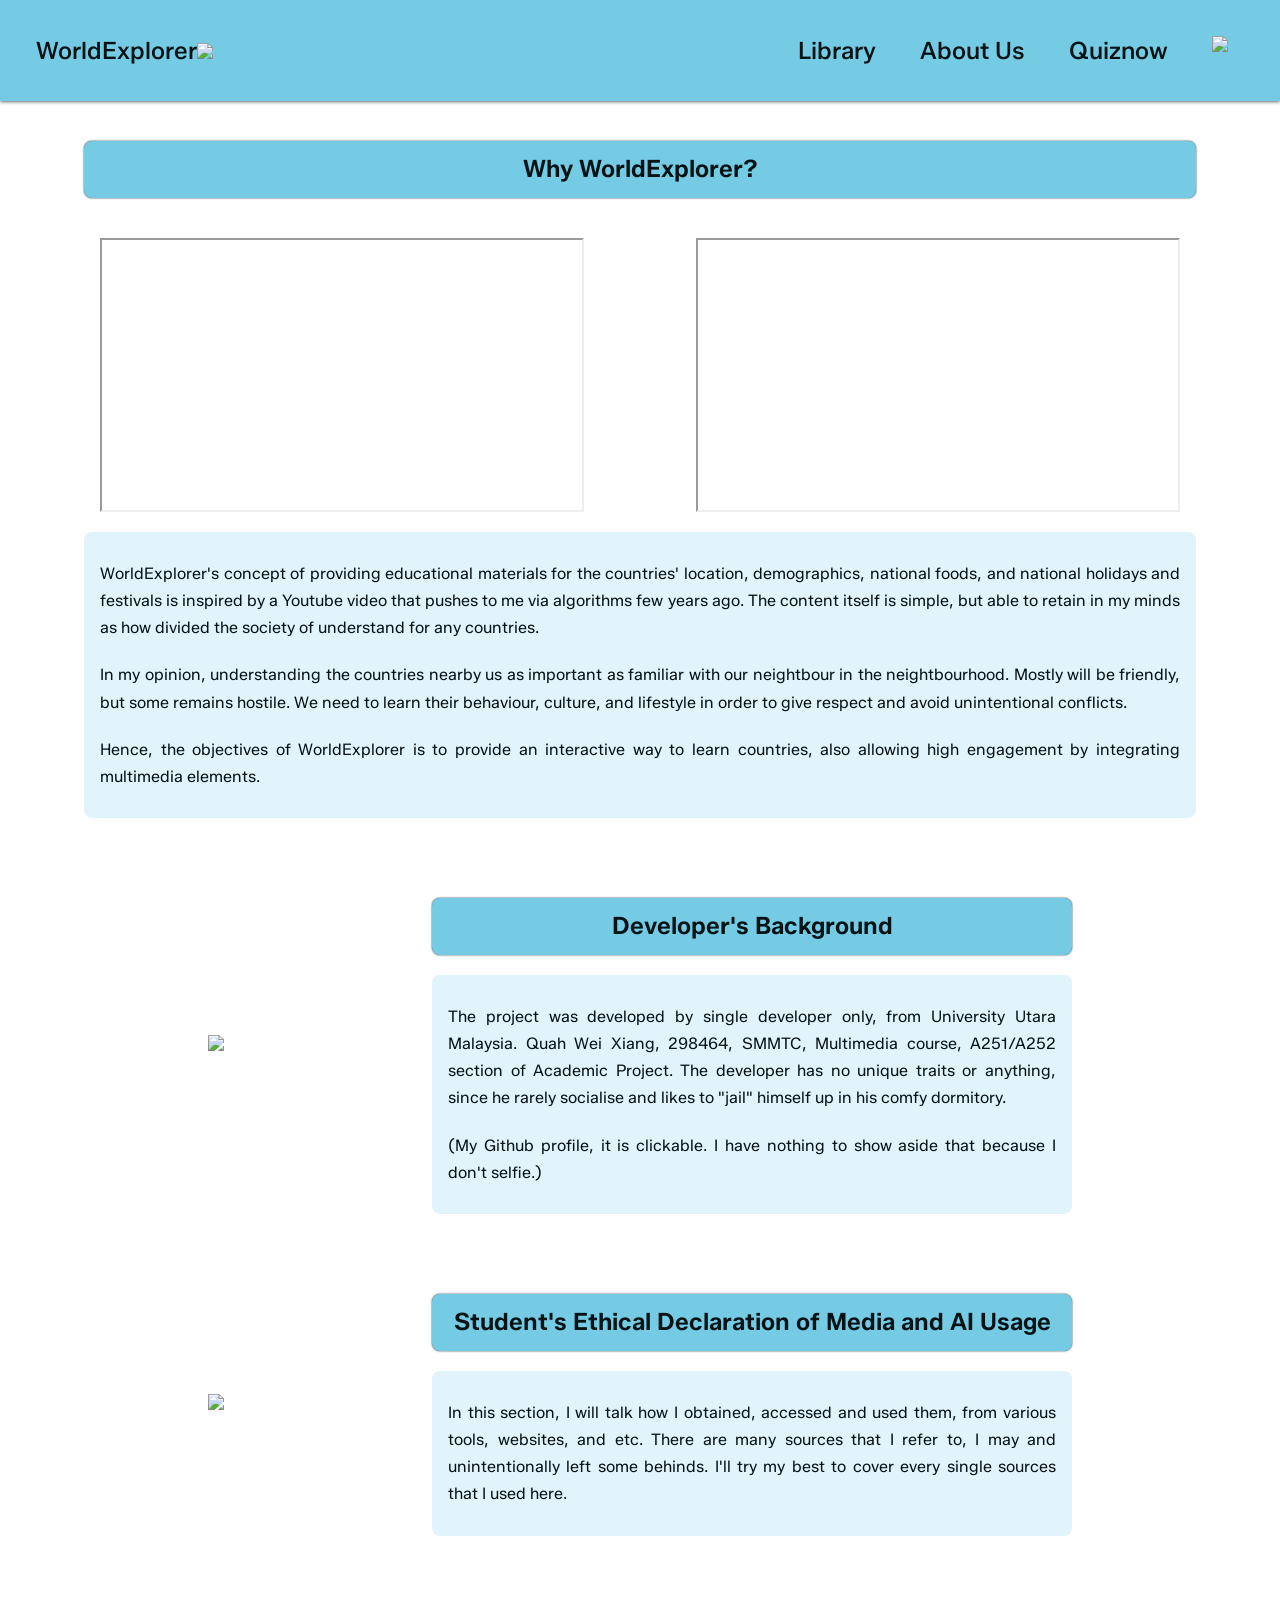
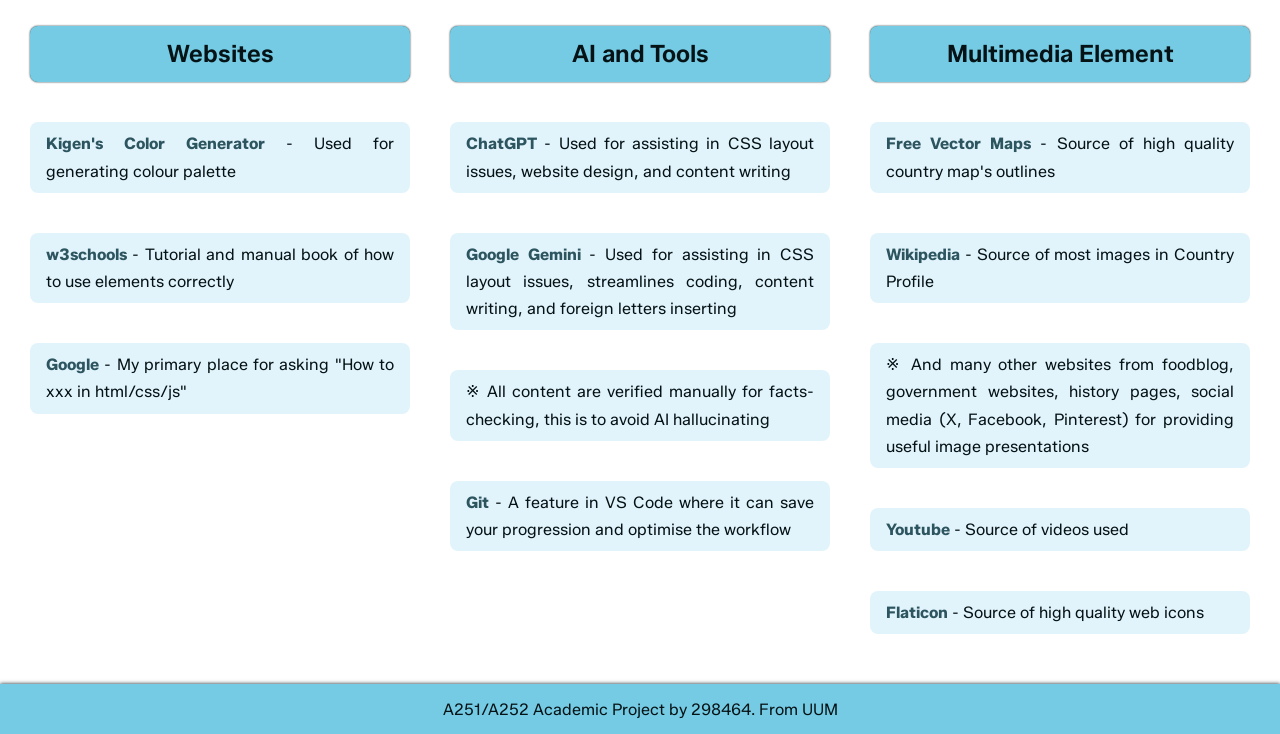
==== about.html @ a25328f9 "Add files via upload" ====
<!DOCTYPE html>
<html>
    <head>
        <title>
            WorldExplorer
        </title>
        <meta name="viewport" content="width=device-width, initial-scale=1.0">
        <link rel="stylesheet" href="css/header.css">
        <link rel="stylesheet" href="css/body.css">
        <link rel="stylesheet" href="css/footer.css">
        <link rel="stylesheet" href="css/aboutus.css">
        <link rel="preconnect" href="https://fonts.googleapis.com">
        <link rel="preconnect" href="https://fonts.gstatic.com" crossorigin>
        <link href="https://fonts.googleapis.com/css2?family=Pacifico&family=Zalando+Sans:ital,wght@0,200..900;1,200..900&display=swap" rel="stylesheet">
    </head>
    <body>
        <div class="header">
            <div class="header-accessibility">
                <a class="website-title" href="index.html">
                    WorldExplorer
                    <img src="https://res.cloudinary.com/dyghlzxwz/image/upload/q_auto/f_auto/v1775018449/logo_k3ezci.png">
                </a>
                <div class="mobile-layout">
                    <img class="hamburger-menu" src="https://res.cloudinary.com/dyghlzxwz/image/upload/q_auto/f_auto/v1775018449/hamburger_wjmt1s.webp">
                </div>
            </div>
            <ul class="website-nav">
                <a href="library.html"><li class="title">Library</li></a>
                <a href="about.html"><li class="title">About Us</li></a>
                <a href="quiznow.html"><li class="title">Quiznow</li></a>
                <a href="profile.html"><li class="icon"><img src="https://res.cloudinary.com/dyghlzxwz/image/upload/q_auto/f_auto/v1775018445/account_bq0dkm.png"></li></a>
            </ul>
        </div>
        <div class="about-us-webpages">
            <div class="about-us-header">
                <div class="title">
                        Why WorldExplorer?
                </div>
                <div class="media">
                    <iframe width="480" height="270" src="https://www.youtube.com/embed/kRh1zXFKC_o" allow="fullscreen"></iframe>
                    <iframe width="480" height="270" src="https://www.youtube.com/embed/-ugJZhL-cbc" allow="fullscreen"></iframe>
                </div>
                <div class="description">
                    <div>
                        WorldExplorer's concept of providing educational materials for the countries' location,
                        demographics, national foods, and national holidays and festivals is inspired by a Youtube
                        video that pushes to me via algorithms few years ago. The content itself is simple, but able to
                        retain in my minds as how divided the society of understand for any countries.
                    </div>
                    <div>
                        In my opinion, understanding the countries nearby us as important as familiar with our neightbour
                        in the neightbourhood. Mostly will be friendly, but some remains hostile. We need to learn their
                        behaviour, culture, and lifestyle in order to give respect and avoid unintentional conflicts.
                    </div>
                    <div>
                        Hence, the objectives of WorldExplorer is to provide an interactive way to learn countries, also
                        allowing high engagement by integrating multimedia elements.
                    </div>
                </div>
            </div>
            <div class="about-us-section">
                <div class="media">
                    <a class="visit-github" href="https://github.com/riuly9487" target="_blank"><img src="https://res.cloudinary.com/dyghlzxwz/image/upload/q_auto/f_auto/v1775018448/githubimage_zgbq5j.png"></a>
                </div>
                <div class="content">
                    <div class="title">
                        Developer's Background
                    </div>
                    <div class="description">
                        <div>
                            The project was developed by single developer only, from University Utara Malaysia.
                            Quah Wei Xiang, 298464, SMMTC, Multimedia course, A251/A252 section of Academic Project.
                            The developer has no unique traits or anything, since he rarely socialise and likes to 
                            "jail" himself up in his comfy dormitory.
                        </div>
                        <div>
                            (My Github profile, it is clickable. I have nothing to show aside that because I don't selfie.)
                        </div>
                    </div>
                </div>
            </div>
            <div class="about-us-section">
                <div class="media">
                    <a><img src="https://res.cloudinary.com/dyghlzxwz/image/upload/q_auto/f_auto/v1775018448/ethicusage_kel69z.webp"></a>
                </div>
                <div class="content">
                    <div class="title">
                        Student's Ethical Declaration of Media and AI Usage
                    </div>
                    <div class="description">
                        <div>
                            In this section, I will talk how I obtained, accessed and used them, from various tools, websites,
                            and etc. There are many sources that I refer to, I may and unintentionally left some behinds. I'll try
                            my best to cover every single sources that I used here.
                        </div>
                    </div>
                </div>
            </div>
            <div class="ethical-usage-section">
                <div class="row">
                    <div class="title">
                        Websites
                    </div>
                    <div class="content">
                        <a href="https://kigen.design/color" target="_blank">Kigen's Color Generator</a>
                        - Used for generating colour palette
                    </div>
                    <div class="content">
                        <a href="https://www.w3schools.com/" target="_blank">w3schools</a>
                        - Tutorial and manual book of how to use elements correctly
                    </div>
                    <div class="content">
                        <a href="https://google.com/" target="_blank">Google</a>
                        - My primary place for asking "How to xxx in html/css/js"
                    </div>
                </div>
                <div class="row">
                    <div class="title">
                        AI and Tools
                    </div>
                    <div class="content">
                        <a href="https://chatgpt.com/" target="_blank">ChatGPT</a>
                        - Used for assisting in CSS layout issues, website design, and content writing
                    </div>
                    <div class="content">
                        <a href="https://gemini.google.com/app" target="_blank">Google Gemini</a>
                        - Used for assisting in CSS layout issues, streamlines coding, content writing, and foreign letters inserting
                    </div>
                    <div class="content">
                        ※ All content are verified manually for facts-checking, this is to avoid AI hallucinating
                    </div>
                    <div class="content">
                        <a>Git</a>
                        - A feature in VS Code where it can save your progression and optimise the workflow
                    </div>
                </div>
                <div class="row">
                    <div class="title">
                        Multimedia Element
                    </div>
                    <div class="content">
                        <a href="https://freevectormaps.com/?ref=logo" target="_blank">Free Vector Maps</a>
                        - Source of high quality country map's outlines
                    </div>
                    <div class="content">
                        <a href="https://www.wikipedia.org/" target="_blank">Wikipedia</a>
                        - Source of most images in Country Profile
                    </div>
                    <div class="content">
                        ※ And many other websites from foodblog, government websites, history pages, social media
                        (X, Facebook, Pinterest) for providing useful image presentations
                    </div>
                    <div class="content">
                        <a href="https://www.youtube.com/" target="_blank">Youtube</a>
                        - Source of videos used
                    </div>
                    <div class="content">
                        <a href="https://www.flaticon.com/free-icons/web" target="_blank">Flaticon</a>
                        - Source of high quality web icons
                    </div>
                </div>
            </div>
        </div>
        <div class="footer">
            <a href="about.html">A251/A252 Academic Project by 298464. From UUM</a>
        </div>
        <script type="module" src="js/aboutus.js"></script>
    </body>
</html>
---- css/header.css ----
@import './color.css';

.header {
    display: flex;
    justify-content: space-between;
    align-items: center;

    font-size: 24px;
    font-weight: 500;

    background-color: var(--seagull-30);

    padding: 24px;
    box-shadow: 0px 0px 4px var(--seagull-100);
    margin-bottom: 8px;
}

.header > div {
    flex: 1;

}

.header-accessibility {
    display: flex;
    justify-content: space-between;
    align-items: center;

}

.mobile-layout {
    display: none;
    
    cursor: pointer;
}

.mobile-layout img {
    width: 24px;
    height: 24px;

    padding: 0px 12px;

}

.website-title {
    display: flex;
    align-items: center;

    border-radius: 48px;
    padding: 0px 12px;

    cursor: pointer;

    transition: background-color 0.5s ease, color 0.5s ease, box-shadow 0.2s ease, scale 0.2s ease;
}

.website-title img {
    display: flex;
    align-items: center;

    width: 64px;
}

.website-nav {
    display: grid;
    grid-template-columns: auto auto auto auto;
    gap: 20px;

    list-style: none;
}

ul {
    display: block;
    margin: 0;
    padding: 0;
}

li {
    display: flex;
    align-items: center;

    border-radius: 48px;
    padding: 12px;

    transition: background-color 0.5s ease, color 0.5s ease, box-shadow 0.2s ease, scale 0.2s ease;
}

.website-title:hover, li:hover {
    color: var(--saffron-30);

    background-color: var(--seagull-90);
}

li.icon img {
    display: flex;
    align-items: center;

    width: 32px;

    transition: filter 0.5s ease, box-shadow 0.5s ease, scale 0.2s ease;
}

li.icon:hover img {
    filter: brightness(0) invert(1);
}


.website-title:active, li:active, li.icon img:active {
    color: white;
    
    box-shadow: 5px 5px var(--saffron-30);
    
    scale: 0.9;
}

@media screen and (max-width: 800px) {

    .header {
        flex-direction: column;
        align-items: normal;

        font-size: 16px;

        padding: 0;
    }

    .mobile-layout {
        display: flex;
        justify-content: space-between;

        padding: 12px;
    }

    .website-title img {
        width: 24px;
    }

    .website-nav {
        display: none;
        flex-direction: column;
        justify-content: center;
        align-items: center;

        background-color: var(--seagull-40);
    }

    .website-nav.visible {
        display: flex;
    }

}
---- css/body.css ----
@import './color.css';

body {
    color: var(--seagull-110);
    font-family: Zalando Sans, Noto Sans SC, sans-serif, Arial;

    margin: 0;
}

a:hover, a:active, a:visited, a:link {
    text-decoration: none;
    color: var(--seagull-110);
}
---- css/footer.css ----
@import './color.css';

.footer {
    display: flex;
    justify-content: center;
    align-items: center;

    height: 50px;
    
    background-color: var(--seagull-30);

    margin-top: 8px;
    box-shadow: 0px 0px 4px var(--seagull-100);
}

@media screen and (max-width: 800px) {
    .footer {
        font-size: 12px;
    }
    
}
---- css/aboutus.css ----
@import './color.css';

.about-us-webpages {
    display: flex;
    flex-direction: column;

    font-size: 16px;
    line-height: 1.7;
    text-align: justify;

    margin: 20px 0;
}

.about-us-header {
    display: flex;
    flex-direction: column;
    justify-content: center;
    align-items: center;

    text-align: justify;

    margin-bottom: 60px;
}

.about-us-header .title {
    width: 1080px;
}

.about-us-header .title,
.about-us-section .title,
.ethical-usage-section .row .title {
    text-align: center;

}

.about-us-header .title,
.about-us-section .content .title,
.ethical-usage-section .row .title  {
    background-color: var(--seagull-30);

    border-radius: 8px;
    box-shadow: 0 0 2px var(--seagull-100);
    padding: 8px 16px;

}

.about-us-header .media {
    display: flex;
    justify-content: space-between;
    align-items: center;

    width: 1080px;

}

.about-us-header .description {
    width: 1080px;
}

.about-us-header .description,
.about-us-section .description,
.ethical-usage-section .row .content {
    background-color: var(--seagull-10);

    border-radius: 8px;
    padding: 8px 16px;

}

.about-us-section {
    display: flex;
    justify-content: space-evenly;
    align-items: center;


    margin-bottom: 60px;
}

.about-us-section .media {
    display: flex;
    flex-direction: column;
}

.about-us-section .media img,
.about-us-section .content {
    width: 640px;
}

.about-us-header .title,
.about-us-section .content .title,
.ethical-usage-section .row .title {
    font-size: 24px;
    font-weight: 600;

}

.about-us-header .media,
.about-us-header .title,
.about-us-section .content .title,
.about-us-header .description div,
.about-us-section .content .description div,
.ethical-usage-section .row .title,
.ethical-usage-section .row .content { 
    margin: 20px 0;
}

.ethical-usage-section {
    display: flex;
    justify-content: space-evenly;
    align-items: center;

}

.ethical-usage-section .row {
    display: flex;
    flex-direction: column;
    align-self: start;

    width: 380px;

    padding: 10px;
}

.ethical-usage-section a {
    color: var(--seagull-80);

    font-weight: bold;
}

@media screen and (max-width: 800px) {
    .about-us-webpages {
        font-size: 12px;

    }

    .about-us-header .title {
        width: 90%;

    }

    .about-us-header .media {
        width: 50%;

    }

    .about-us-header .description {
        width: 80%;

    }

    .about-us-header .media {
        flex-direction: column;

    }

    iframe {
        width: 384px;
        height: 216px;

        margin-bottom: 20px;
    }

    .about-us-section {
        flex-direction: column;

    }

    .about-us-section a {
        display: flex;
        justify-content: center;
        align-items: center;

    }

    .about-us-section .media img,
    .about-us-section .content {
        width: 80%;
    }

    .about-us-header .title,
    .about-us-section .content .title,
    .ethical-usage-section .row .title {
        font-size: 16px;

    }

    .ethical-usage-section {
        flex-direction: column;

    }

    .ethical-usage-section .row {
        width: 80%;

        margin: auto;
    }
}
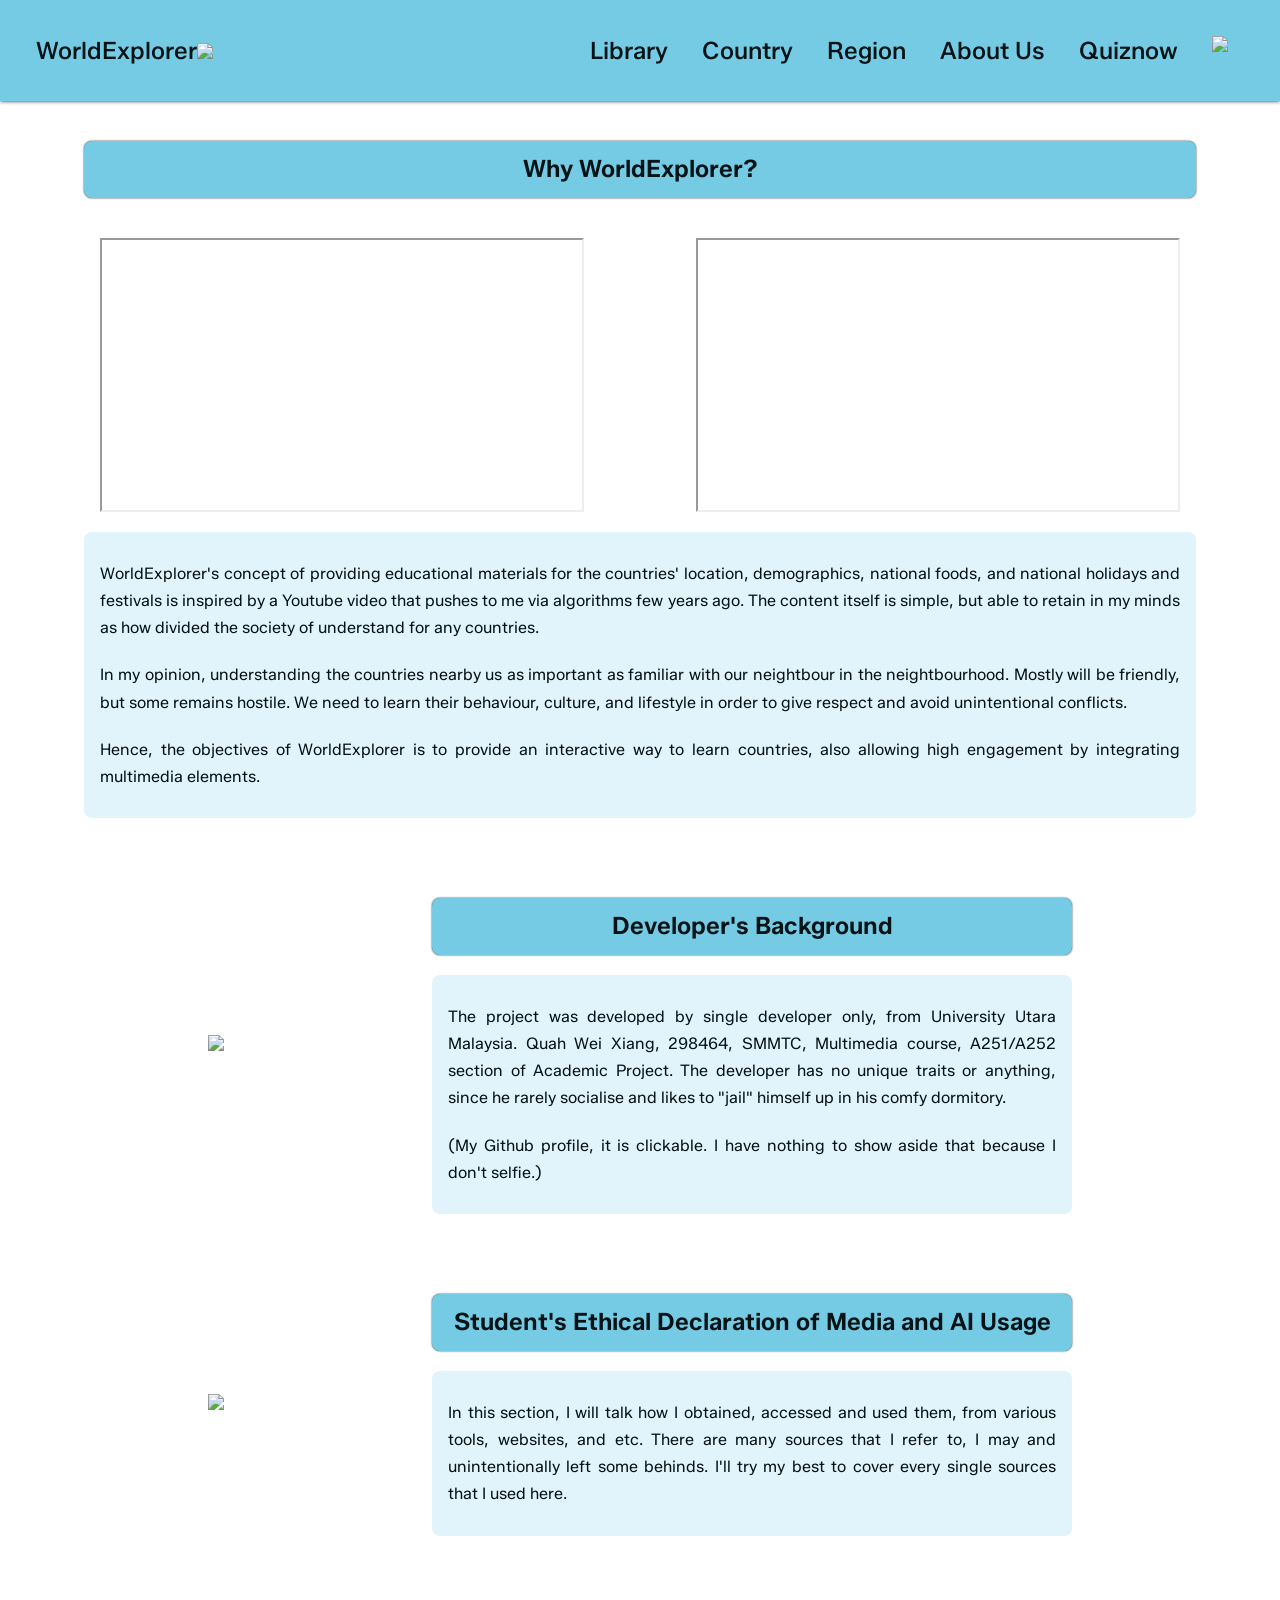
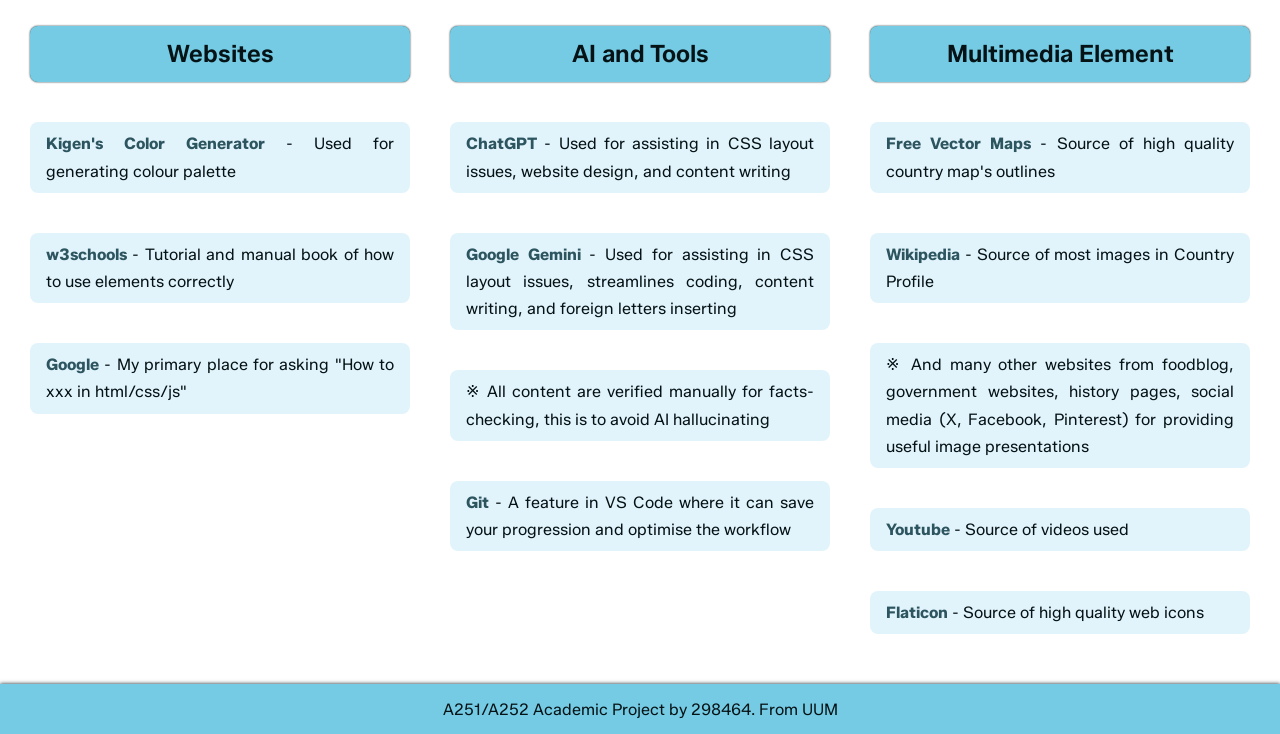
==== commit bf907b2a: "Fix HTML formatting and update navigation links" ====
--- a/about.html
+++ b/about.html
@@ -26,6 +26,8 @@
             </div>
             <ul class="website-nav">
                 <a href="library.html"><li class="title">Library</li></a>
+                <a href="webpages/country.html"><li class="title">Country</li></a>
+                <a href="webpages/region.html"><li class="title">Region</li></a>
                 <a href="about.html"><li class="title">About Us</li></a>
                 <a href="quiznow.html"><li class="title">Quiznow</li></a>
                 <a href="profile.html"><li class="icon"><img src="https://res.cloudinary.com/dyghlzxwz/image/upload/q_auto/f_auto/v1775018445/account_bq0dkm.png"></li></a>
@@ -166,4 +168,4 @@
         </div>
         <script type="module" src="js/aboutus.js"></script>
     </body>
-</html>+</html>
--- a/css/header.css
+++ b/css/header.css
@@ -61,11 +61,9 @@
 }
 
 .website-nav {
-    display: grid;
-    grid-template-columns: auto auto auto auto;
-    gap: 20px;
-
-    list-style: none;
+    display: flex;
+    gap: 10px;
+    
 }
 
 ul {
@@ -147,4 +145,4 @@
         display: flex;
     }
 
-}+}
